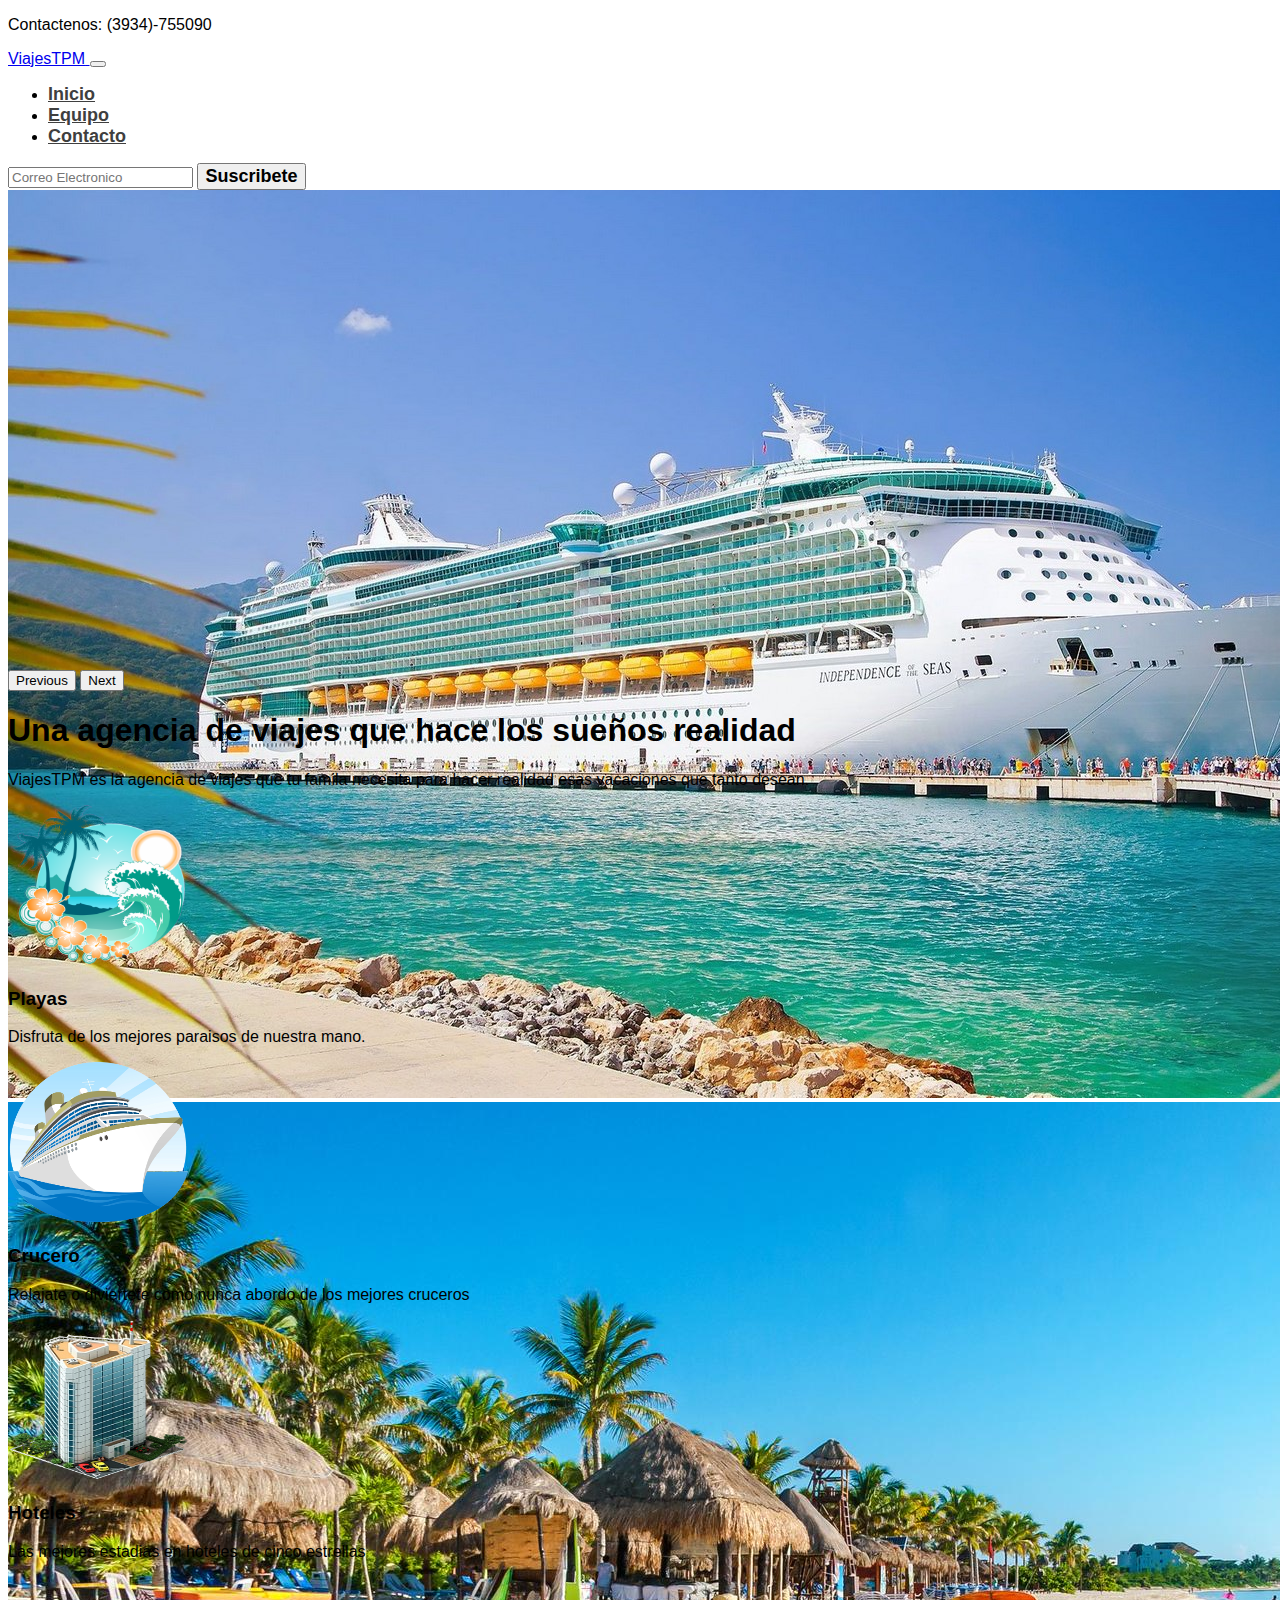
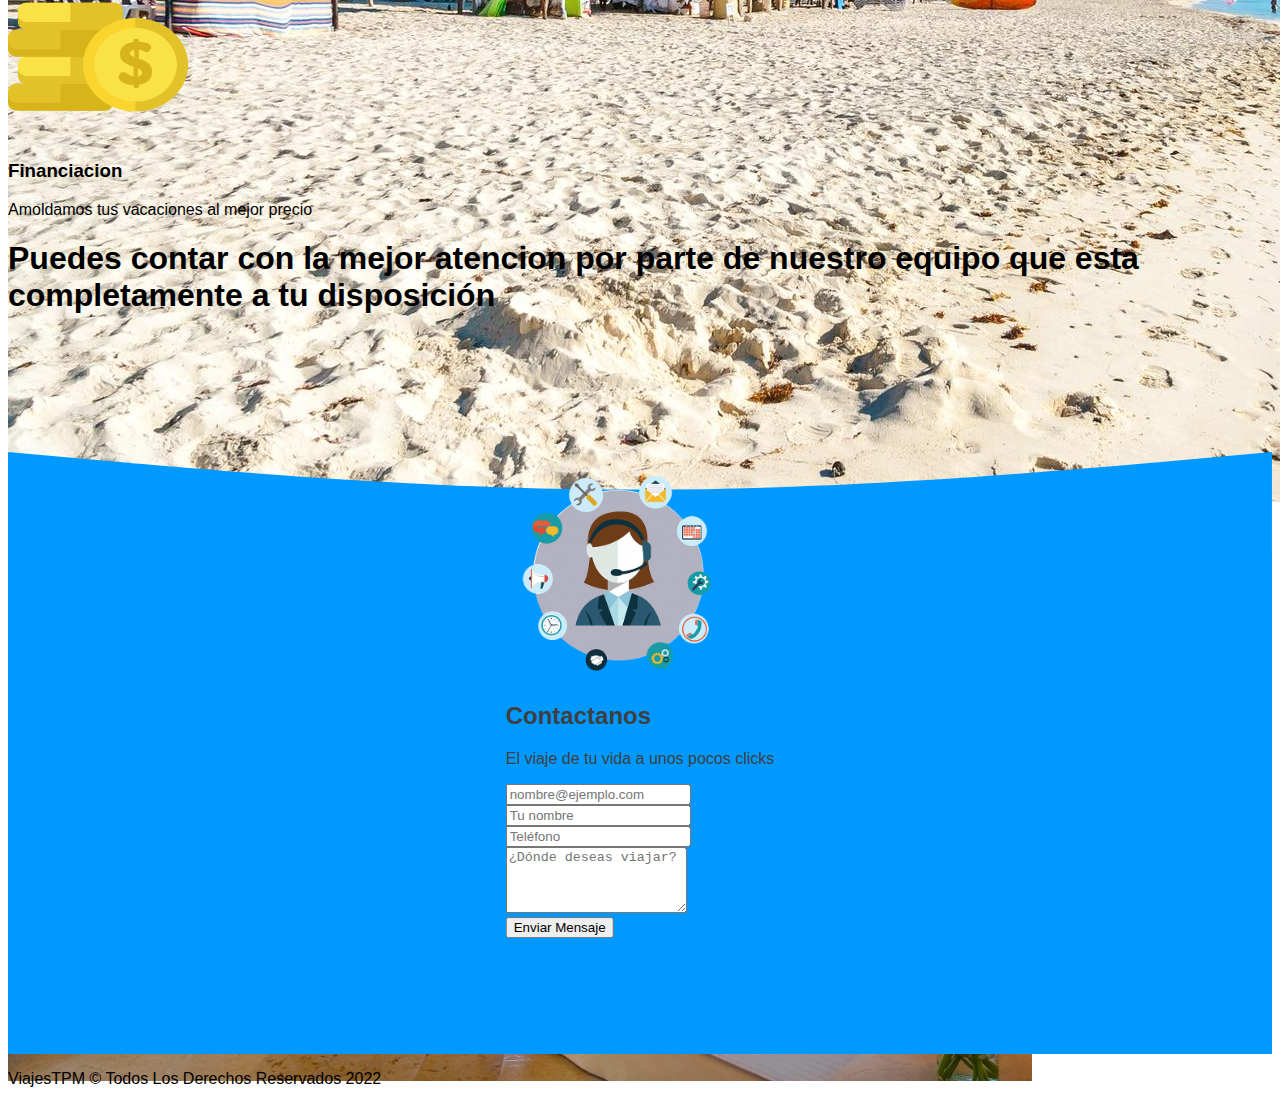
==== index.html @ e2fd044e "Cargando proyecto" ====
<!DOCTYPE html>
<html lang="en">
  <head>
    <!-- Required meta tags -->
    <meta charset="utf-8" />
    <meta name="viewport" content="width=device-width, initial-scale=1" />

    <!-- Bootstrap CSS -->
    <link
      href="https://cdn.jsdelivr.net/npm/bootstrap@5.1.3/dist/css/bootstrap.min.css"
      rel="stylesheet"
      integrity="sha384-1BmE4kWBq78iYhFldvKuhfTAU6auU8tT94WrHftjDbrCEXSU1oBoqyl2QvZ6jIW3"
      crossorigin="anonymous"
    />
    <link rel="stylesheet" href="/CSS/main.css" />

    <title>ViajesTPM</title>
  </head>
  <body class="modal-open">
    <!-- ================================================== -->
    <!-- ENCABEZADO -->
    <!-- ================================================== -->

    <header class="container-fluid bg-primary d-flex justify-content-center">
      <p class="text-light mb-0 p-2 fs-6">Contactenos: (3934)-755090</p>
    </header>

    <nav class="navbar navbar-expand-lg navbar-light bg-light p-3" id="menu">
      <div class="container-fluid">
        <a class="navbar-brand" href="#">
          <span class="text-primary fs-5 fw-bold">ViajesTPM</span>
        </a>
        <button
          class="navbar-toggler"
          type="button"
          data-bs-toggle="collapse"
          data-bs-target="#navbarSupportedContent"
          aria-controls="navbarSupportedContent"
          aria-expanded="false"
          aria-label="Toggle navigation"
        >
          <span class="navbar-toggler-icon"></span>
        </button>
        <div class="collapse navbar-collapse" id="navbarSupportedContent">
          <ul class="navbar-nav me-auto mb-2 mb-lg-0">
            <li class="nav-item">
              <a class="nav-link active" aria-current="page" href="index.html"
                >Inicio</a
              >
            </li>

            <li class="nav-item">
              <a class="nav-link" href="#">Equipo</a>
            </li>

            <li class="nav-item">
              <a class="nav-link" href="#">Contacto</a>
            </li>
          </ul>
          <form class="d-flex">
            <input
              class="form-control me-2"
              type="email"
              placeholder="Correo Electronico"
              aria-label="email"
            />
            <button
              class="btn btn-primary btn-primary-outline-success"
              type="button"
            >
              Suscribete
            </button>
          </form>
        </div>
      </div>
    </nav>

    <!-- ================================================== -->
    <!-- SLIDER DE IMAGENES -->
    <!-- ================================================== -->
    <div class="contenedor-slider">

    
    <div id="carousel" class="carousel slide " data-bs-ride="carousel">
      <div class="carousel-inner">
        <div class="carousel-item active" data-bs-interval="3000">
          <img src="./img/sliderV4.jpg" class="d-block w-100" alt="">
        </div>
        

        <div class="carousel-item" data-bs-interval="3000">
          <img src="./img/sliderV2.jpg" class="d-block w-100" alt="...">
        </div>


        <div class="carousel-item" data-bs-interval="3000">
          <img src="./img/sliderV3.jpg" class="d-block w-100" alt="...">
        </div>


      </div>
      <button class="carousel-control-prev" type="button" data-bs-target="#carousel"  data-bs-slide="prev">
        <span class="carousel-control-prev-icon" aria-hidden="true"></span>
        <span class="visually-hidden">Previous</span>
      </button>
      <button class="carousel-control-next" type="button" data-bs-target="#carousel"  data-bs-slide="next">
        <span class="carousel-control-next-icon" aria-hidden="true"></span>
        <span class="visually-hidden">Next</span>
      </button>
   </div> 
  </div>
    <!-- ================================================== -->
    <!-- INTRO -->
    <!-- ================================================== -->

    <section
      class="d-flex flex-column justify-content-center align-items-center pt-5 text-center w-50 m-auto"
      id="intro"
    >
      <h1 class="p-3 fs-2 border-top border-3">
        Una<span class="text-primary"> agencia de viajes </span>que hace los
        sueños realidad
      </h1>
      <p class="p-3 fs-4">
        <span class="text-primary">ViajesTPM</span> es la agencia de viajes que
        tu famila necesita para hacer realidad esas vacaciones que tanto
        desean.
      </p>
    </section>

    <!-- ================================================== -->
    <!-- SERVICIOS -->
    <!-- ================================================== -->
    <section class="container-fluid">
        <div class="row w-75 mx-auto my-5 servicio-fila">
            <div class="col-lg-6 col-md-12 col-sm-12 d-flex justify-content-center my-4">
                <img src="/img/servicio-1.png" alt="playas" width="180" height=160>      
                <div>
                    <h3 class="fs-5 mt-4 px-4 pb-1">Playas</h3>
                    <p class="px-4">Disfruta de los mejores paraisos de nuestra mano.</p>
                </div>
            </div>

            <div class="col-lg-6 col-md-12 col-sm-12 d-flex justify-content-center my-4">
                <img src="/img/servicio-2.png" alt="playas" width="180" height="160">
                <div>
                    <h3 class="fs-5 mt-4 px-4 pb-1">Crucero</h3>
                    <p class="px-4">Relajate o diviertete como nunca abordo de los mejores cruceros</p>
                </div>
            </div>

            <div class="col-lg-6 col-md-12 col-sm-12 d-flex justify-content-center my-4">
                <img src="/img/servicio-3.png" alt="playas" width="180" height="160">
                <div>
                    <h3 class="fs-5 mt-4 px-4 pb-1">Hoteles</h3>
                    <p class="px-4">Las mejores estadias en hoteles de cinco estrellas</p>
                </div>
            </div>

            <div class="col-lg-6 col-md-12 col-sm-12 d-flex justify-content-center my-4">
                <img src="/img/servicio-4.png" alt="playas" width="180" height="160">
                <div>
                    <h3 class="fs-5 mt-4 px-4 pb-1">Financiacion</h3>
                    <p class="px-4">Amoldamos tus vacaciones al mejor precio</p>
                </div>
            </div>
        </div>
    </section>

    <!-- ================================================== -->
    <!-- NOSOTROS -->
    <!-- ================================================== -->

    <section>
      <div class="w-50 m-auto text-center">
        <h1 class="p-3 fs-2 border-top border-3">
          Puedes contar con la mejor atencion por parte de nuestro equipo que esta completamente a tu disposición
        </h1>
      </div>
    </section>

    <!-- ================================================== -->
    <!-- CONTACTO-->
    <!-- ================================================== -->

    <section id="seccion-contacto" class="border-bottom border-secondary border-2 ">
      <div id="bg-contacto">
        <svg xmlns="http://www.w3.org/2000/svg" viewBox="0 0 1440 320"><path fill="#0099ff" fill-opacity="1" d="M0,32L120,42.7C240,53,480,75,720,74.7C960,75,1200,53,1320,42.7L1440,32L1440,320L1320,320C1200,320,960,320,720,320C480,320,240,320,120,320L0,320Z"></path></svg>
      </div>

      <!-- ================================================== -->
      <!-- FORMULARIO-->
      <!-- ================================================== -->

      <div class="container border-primary " style="max-width: 500px" id="contenedor-formulario">
        <div class="text-center mb-4" id="titulo-formulario">
          <div><img src="./img/support.png" alt="" class="img-fluid  logosupport"></div>
          <h2>Contactanos</h2>
          <p class="fs-5">El viaje de tu vida a unos pocos clicks</p>
        </div>
  
        <form   method="POST" data-netlify="true" action="#">     
              <div class= "mb-3">           
                <input type="email" class="form-control" id="email" name="email" placeholder="nombre@ejemplo.com">
              </div>
   
            
              <div class="mb-3">            
                <input type="input" class="form-control" id="name" name="name" placeholder="Tu nombre">
              </div>
        
  
              <div class="mb-3">
                <input type="tel" class="form-control" name="phone" id="phone" placeholder="Teléfono">
              </div>
  
            <div class="mb-3">       
              <textarea class="form-control" name="message" id="message" rows="4" placeholder="¿Dónde deseas viajar?"></textarea>
            </div>
  
            <div class="mb-3">
              <button type="submit" class=" btn btn-primary w-100 fs-5">Enviar Mensaje</button>
            </div>
        </form>
      </div>
    </section>

    <!-- ================================================== -->
    <!-- PIE DE PAGINA-->
    <!-- ================================================== -->
    <footer class="w-100  d-flex  align-items-center justify-content-center flex-wrap">
      <p class="fs-5 px-3  pt-3">ViajesTPM &copy; Todos Los Derechos Reservados 2022</p>
      <div id="iconos" >
          <a href="#"><i class="bi bi-facebook"></i></a>
          <a href="#"><i class="bi bi-twitter"></i></a>
          <a href="#"><i class="bi bi-instagram"></i></a>  
      </div>
    </footer>

    <!-- Option 1: Bootstrap Bundle with Popper -->
    <script
      src="https://cdn.jsdelivr.net/npm/bootstrap@5.1.3/dist/js/bootstrap.bundle.min.js"
      integrity="sha384-ka7Sk0Gln4gmtz2MlQnikT1wXgYsOg+OMhuP+IlRH9sENBO0LRn5q+8nbTov4+1p"
      crossorigin="anonymous"
    ></script>
  </body>
</html>
---- CSS/main.css ----
/* GLOBALES */
body{
    font-family: 'Montserrat', sans-serif;
    overflow-x: hidden;
}

/* MENU */

#menu li > a{
    font-size: 18px;
    font-weight: bold;
    color: #3f3f3f;
}

#menu form > button{
    font-size: 18px;
    font-weight: bold;
}

/* SLIDER DE IMAGENES */

.carousel-inner{
    max-height: 30rem !important;

}
.conteneder-slider{
    width: 5rem;
    height: 5rem;
}

/* fondo contacto */
#bg-contacto{
    position: relative;
    top: -130px;
}

#seccion-contacto{
    background-color: #0099ff;
    min-height: 500px;
    position: relative;
    margin-top: 15rem
}

/* formulario */
.logosupport{
    max-height: 13rem;
}
#contenedor-formulario{
    position: absolute;
    top: 30%;
    left: 50%;
    transform: translate(-50%, -50%);

}

#titulo-formulario{
    color: #3f3f3f;
}

/* Media queries pantala sm */

@media (max-width:768px){
    .servicio-fila{
        width: 100% !important;
        text-align: center;
    }

    #bg-contacto{
        top: -107px;
    }
}
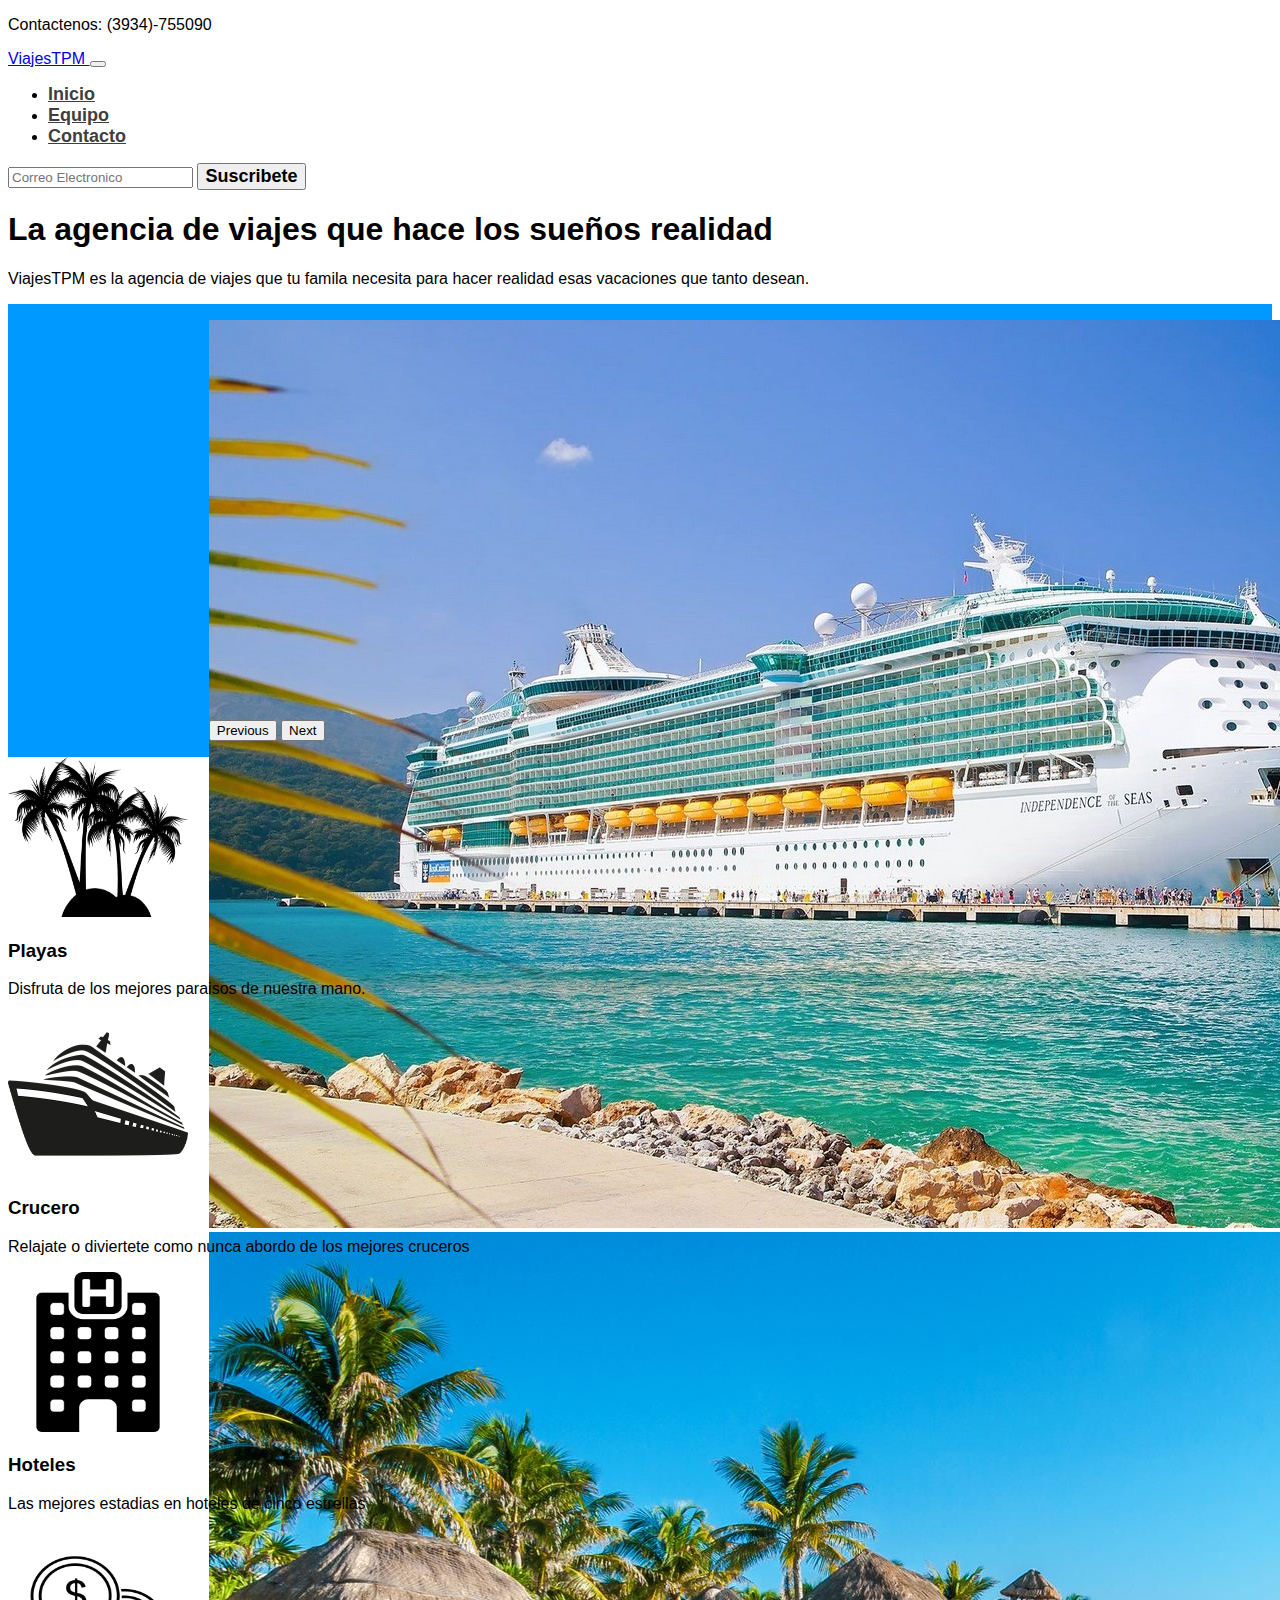
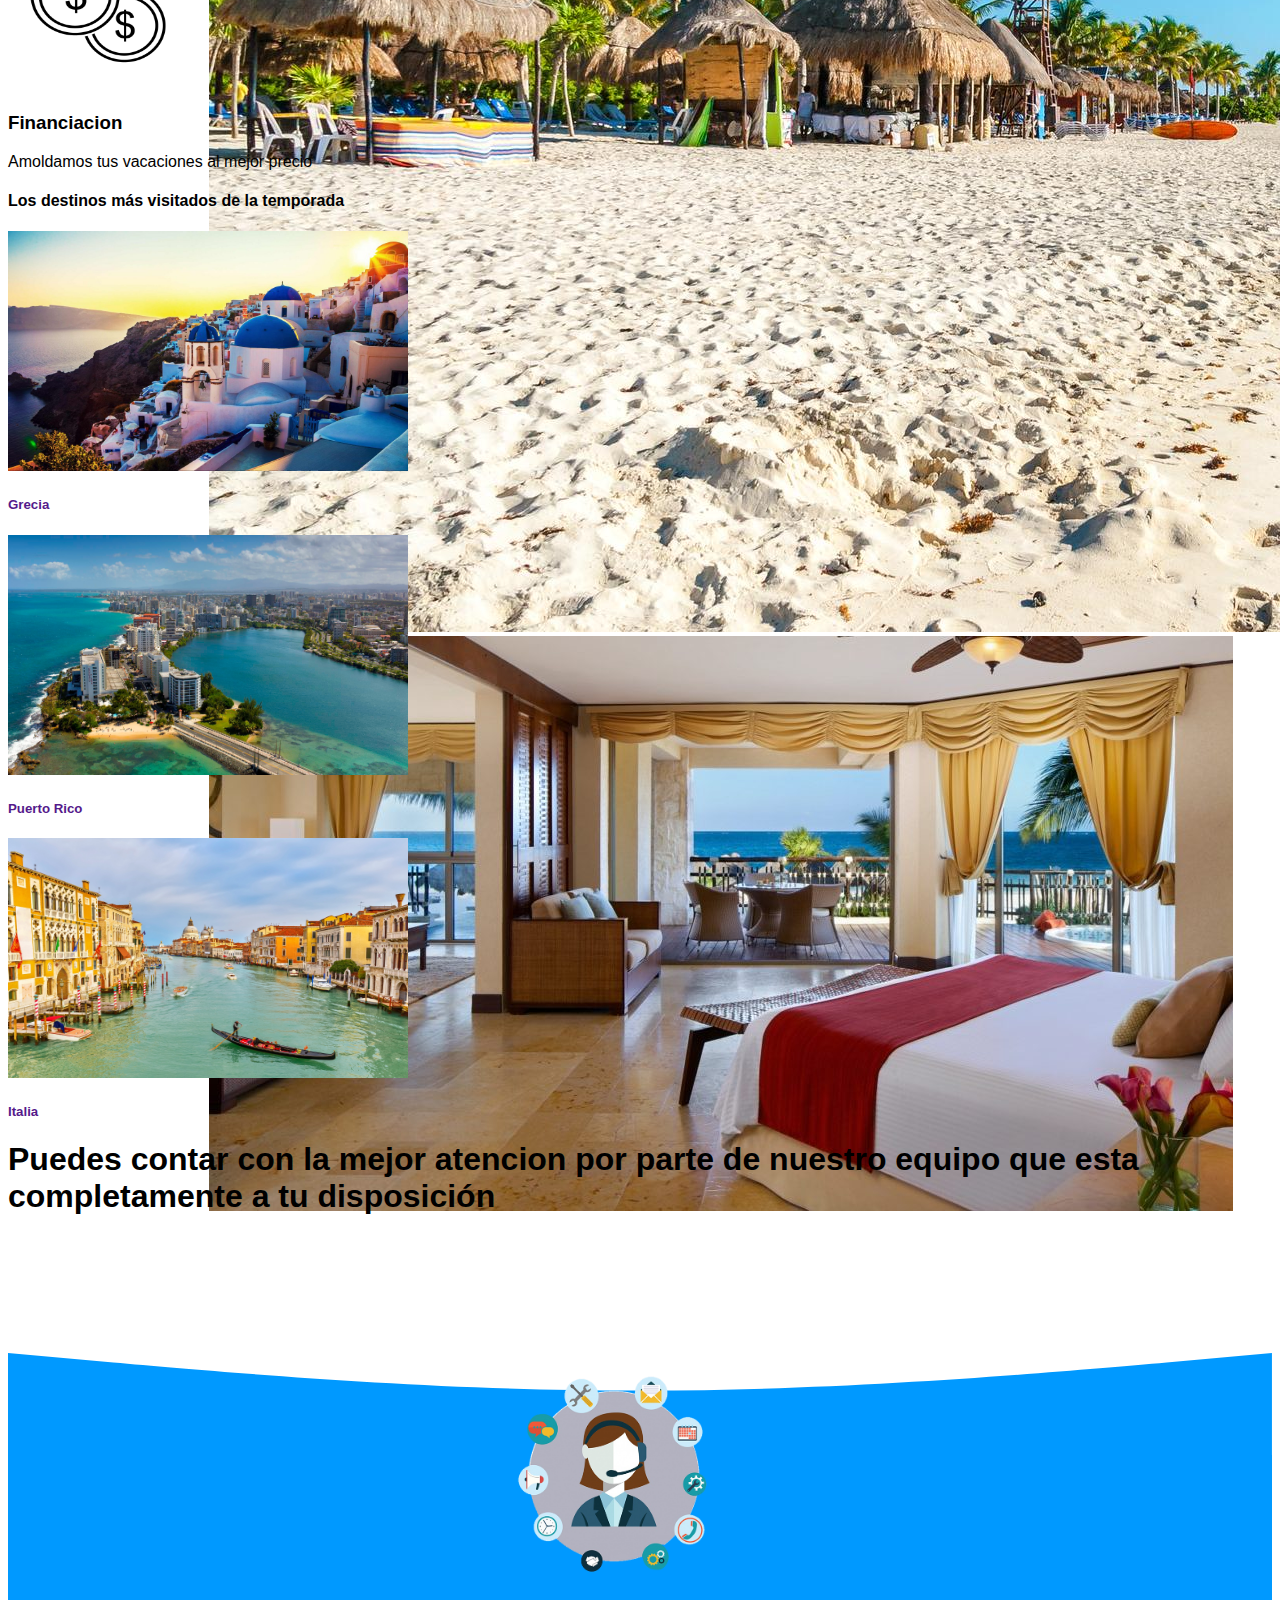
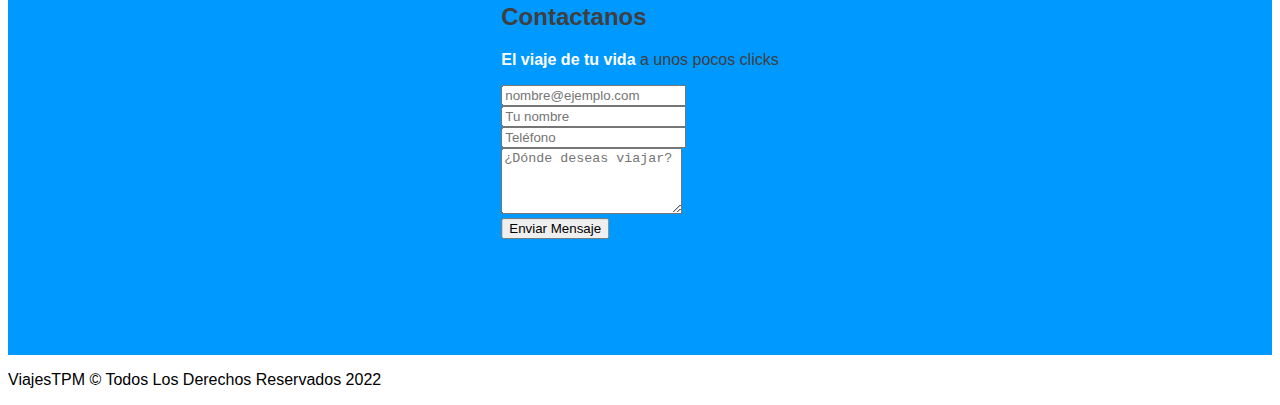
==== commit a3429002: "Implementación de leyes de Gestalt" ====
--- a/index.html
+++ b/index.html
@@ -12,7 +12,7 @@
       integrity="sha384-1BmE4kWBq78iYhFldvKuhfTAU6auU8tT94WrHftjDbrCEXSU1oBoqyl2QvZ6jIW3"
       crossorigin="anonymous"
     />
-    <link rel="stylesheet" href="/CSS/main.css" />
+    <link rel="stylesheet" href="CSS/style.css">
 
     <title>ViajesTPM</title>
   </head>
@@ -75,40 +75,7 @@
       </div>
     </nav>
 
-    <!-- ================================================== -->
-    <!-- SLIDER DE IMAGENES -->
-    <!-- ================================================== -->
-    <div class="contenedor-slider">
-
     
-    <div id="carousel" class="carousel slide " data-bs-ride="carousel">
-      <div class="carousel-inner">
-        <div class="carousel-item active" data-bs-interval="3000">
-          <img src="./img/sliderV4.jpg" class="d-block w-100" alt="">
-        </div>
-        
-
-        <div class="carousel-item" data-bs-interval="3000">
-          <img src="./img/sliderV2.jpg" class="d-block w-100" alt="...">
-        </div>
-
-
-        <div class="carousel-item" data-bs-interval="3000">
-          <img src="./img/sliderV3.jpg" class="d-block w-100" alt="...">
-        </div>
-
-
-      </div>
-      <button class="carousel-control-prev" type="button" data-bs-target="#carousel"  data-bs-slide="prev">
-        <span class="carousel-control-prev-icon" aria-hidden="true"></span>
-        <span class="visually-hidden">Previous</span>
-      </button>
-      <button class="carousel-control-next" type="button" data-bs-target="#carousel"  data-bs-slide="next">
-        <span class="carousel-control-next-icon" aria-hidden="true"></span>
-        <span class="visually-hidden">Next</span>
-      </button>
-   </div> 
-  </div>
     <!-- ================================================== -->
     <!-- INTRO -->
     <!-- ================================================== -->
@@ -118,7 +85,7 @@
       id="intro"
     >
       <h1 class="p-3 fs-2 border-top border-3">
-        Una<span class="text-primary"> agencia de viajes </span>que hace los
+        La<span class="text-primary"> agencia de viajes </span>que hace los
         sueños realidad
       </h1>
       <p class="p-3 fs-4">
@@ -129,42 +96,107 @@
     </section>
 
     <!-- ================================================== -->
-    <!-- SERVICIOS -->
+    <!-- SLIDER DE IMAGENES -->
+    <!-- ================================================== -->
+    <section id="slider">
+      <div class="contenedor-slider"> 
+      
+        <div id="carousel" class="carousel slide " data-bs-ride="carousel">
+          <div class="carousel-inner">
+            <div class="carousel-item active" data-bs-interval="3000">
+              <img src="./img/sliderV4.jpg" class="d-block w-100" alt="">
+            </div>
+            
+
+            <div class="carousel-item" data-bs-interval="3000">
+              <img src="./img/sliderV2.jpg" class="d-block w-100" alt="...">
+            </div>
+
+
+            <div class="carousel-item" data-bs-interval="3000">
+              <img src="./img/sliderV3.jpg" class="d-block w-100" alt="...">
+            </div>
+          </div>
+          <button class="carousel-control-prev" type="button" data-bs-target="#carousel"  data-bs-slide="prev">
+            <span class="carousel-control-prev-icon" aria-hidden="true"></span>
+            <span class="visually-hidden">Previous</span>
+          </button>
+          <button class="carousel-control-next" type="button" data-bs-target="#carousel"  data-bs-slide="next">
+            <span class="carousel-control-next-icon" aria-hidden="true"></span>
+            <span class="visually-hidden">Next</span>
+          </button>
+        </div> 
+      </div>
+    </section>
+
+    <!-- ================================================== -->
+    <!-- SERVICIOS figura fondo semejanza--> 
     <!-- ================================================== -->
     <section class="container-fluid">
-        <div class="row w-75 mx-auto my-5 servicio-fila">
-            <div class="col-lg-6 col-md-12 col-sm-12 d-flex justify-content-center my-4">
-                <img src="/img/servicio-1.png" alt="playas" width="180" height=160>      
-                <div>
-                    <h3 class="fs-5 mt-4 px-4 pb-1">Playas</h3>
-                    <p class="px-4">Disfruta de los mejores paraisos de nuestra mano.</p>
-                </div>
-            </div>
-
-            <div class="col-lg-6 col-md-12 col-sm-12 d-flex justify-content-center my-4">
-                <img src="/img/servicio-2.png" alt="playas" width="180" height="160">
-                <div>
-                    <h3 class="fs-5 mt-4 px-4 pb-1">Crucero</h3>
-                    <p class="px-4">Relajate o diviertete como nunca abordo de los mejores cruceros</p>
-                </div>
-            </div>
-
-            <div class="col-lg-6 col-md-12 col-sm-12 d-flex justify-content-center my-4">
-                <img src="/img/servicio-3.png" alt="playas" width="180" height="160">
-                <div>
-                    <h3 class="fs-5 mt-4 px-4 pb-1">Hoteles</h3>
-                    <p class="px-4">Las mejores estadias en hoteles de cinco estrellas</p>
-                </div>
-            </div>
-
-            <div class="col-lg-6 col-md-12 col-sm-12 d-flex justify-content-center my-4">
-                <img src="/img/servicio-4.png" alt="playas" width="180" height="160">
-                <div>
-                    <h3 class="fs-5 mt-4 px-4 pb-1">Financiacion</h3>
-                    <p class="px-4">Amoldamos tus vacaciones al mejor precio</p>
-                </div>
-            </div>
-        </div>
+      
+      <div class="row w-75 mx-auto my-5 servicio-fila">
+        <div class="col-lg-6 col-md-12 col-sm-12 d-flex justify-content-center my-4">
+          <img src="/img/playa.png" alt="playas" width="180" height=160>      
+          <div>
+            <h3 class="fs-5 mt-4 px-4 pb-1">Playas</h3>
+            <p class="px-4">Disfruta de los mejores paraisos de nuestra mano.</p>
+          </div>
+        </div>
+
+        <div class="col-lg-6 col-md-12 col-sm-12 d-flex justify-content-center my-4">
+          <img src="/img/crucero.png" alt="Crucero" width="180" height="160">
+          <div>
+            <h3 class="fs-5 mt-4 px-4 pb-1">Crucero</h3>
+            <p class="px-4">Relajate o diviertete como nunca abordo de los mejores cruceros</p>
+          </div>
+        </div>
+
+        <div class="col-lg-6 col-md-12 col-sm-12 d-flex justify-content-center my-4">
+            <img src="/img/hotel.png" alt="hotel" width="180" height="160">
+            <div>
+                <h3 class="fs-5 mt-4 px-4 pb-1">Hoteles</h3>
+                <p class="px-4">Las mejores estadias en hoteles de cinco estrellas</p>
+            </div>
+        </div>
+
+          <div class="col-lg-6 col-md-12 col-sm-12 d-flex justify-content-center my-4">
+            <img src="/img/moneda.png" alt="moneda" width="180" height="160">
+            <div>
+              <h3 class="fs-5 mt-4 px-4 pb-1">Financiacion</h3>
+              <p class="px-4">Amoldamos tus vacaciones al mejor precio</p>
+            </div>
+          </div>
+        </div>
+      </div>
+    </section>
+    <!-- ================================================== -->
+    <!-- Mas visitados -->
+    <!-- ================================================== -->
+
+    <section class="container-fluid" >
+      <div class="w-50 m-auto text-center">
+        <h4 class="p-3 fs-2 border-top border-3" >Los destinos más visitados de la temporada</h4>
+      </div>
+      <div class=" mb-5 text-center d-flex justify-content-around">
+        <div class="imgMasVisitados">
+          <a href="">
+            <img src="/img/grecia.jpg" class="" alt="Grecia">
+            <h5>Grecia</h5>
+          </a>
+        </div>
+        <div class="imgMasVisitados">
+          <a href="">
+            <img src="/img/puertoRico.jpg" class="" alt="Puerto Rico">
+            <h5>Puerto Rico</h5>
+          </a>
+        </div>
+        <div class="imgMasVisitados">
+          <a href="">
+            <img src="/img/italia.webp" class="" alt="Italia">
+            <h5>Italia</h5>
+          </a>
+        </div>
+      </div>
     </section>
 
     <!-- ================================================== -->
@@ -196,7 +228,7 @@
         <div class="text-center mb-4" id="titulo-formulario">
           <div><img src="./img/support.png" alt="" class="img-fluid  logosupport"></div>
           <h2>Contactanos</h2>
-          <p class="fs-5">El viaje de tu vida a unos pocos clicks</p>
+          <p class="fs-5"> <strong>El viaje de tu vida</strong>  a unos pocos clicks</p>
         </div>
   
         <form   method="POST" data-netlify="true" action="#">     
--- a/CSS/style.css
+++ b/CSS/style.css
@@ -0,0 +1,90 @@
+/* GLOBALES */
+body{
+    font-family: 'Montserrat', sans-serif;
+    overflow-x: hidden;
+}
+
+/* MENU */
+
+
+#menu li > a{
+    font-size: 18px;
+    font-weight: bold;
+    color: #3f3f3f;
+}
+
+#menu form > button{
+    font-size: 18px;
+    font-weight: bold;
+}
+
+/* SLIDER DE IMAGENES */
+.contenedor-slider{
+    width: 70%;
+    height: auto;
+    margin: auto;
+}
+.carousel-inner{
+    height: 25rem;
+
+}
+#slider{
+    background-color: #0099ff;
+    padding: 1rem;
+}
+
+/* Mas Visitados */
+
+.imgMasVisitados img{
+    width: 25rem;
+    height: 15rem;
+}
+.imgMasVisitados a{
+    text-decoration: none;
+}
+
+
+/* fondo contacto */
+#bg-contacto{
+    position: relative;
+    top: -130px;
+}
+
+#seccion-contacto{
+    background-color: #0099ff;
+    min-height: 500px;
+    position: relative;
+    margin-top: 15rem
+}
+
+/* formulario */
+strong{
+    color: white;
+}
+.logosupport{
+    max-height: 13rem;
+}
+#contenedor-formulario{
+    position: absolute;
+    top: 30%;
+    left: 50%;
+    transform: translate(-50%, -50%);
+
+}
+
+#titulo-formulario{
+    color: #3f3f3f;
+}
+
+/* Media queries pantala sm */
+
+@media (max-width:768px){
+    .servicio-fila{
+        width: 100% !important;
+        text-align: center;
+    }
+
+    #bg-contacto{
+        top: -107px;
+    }
+}
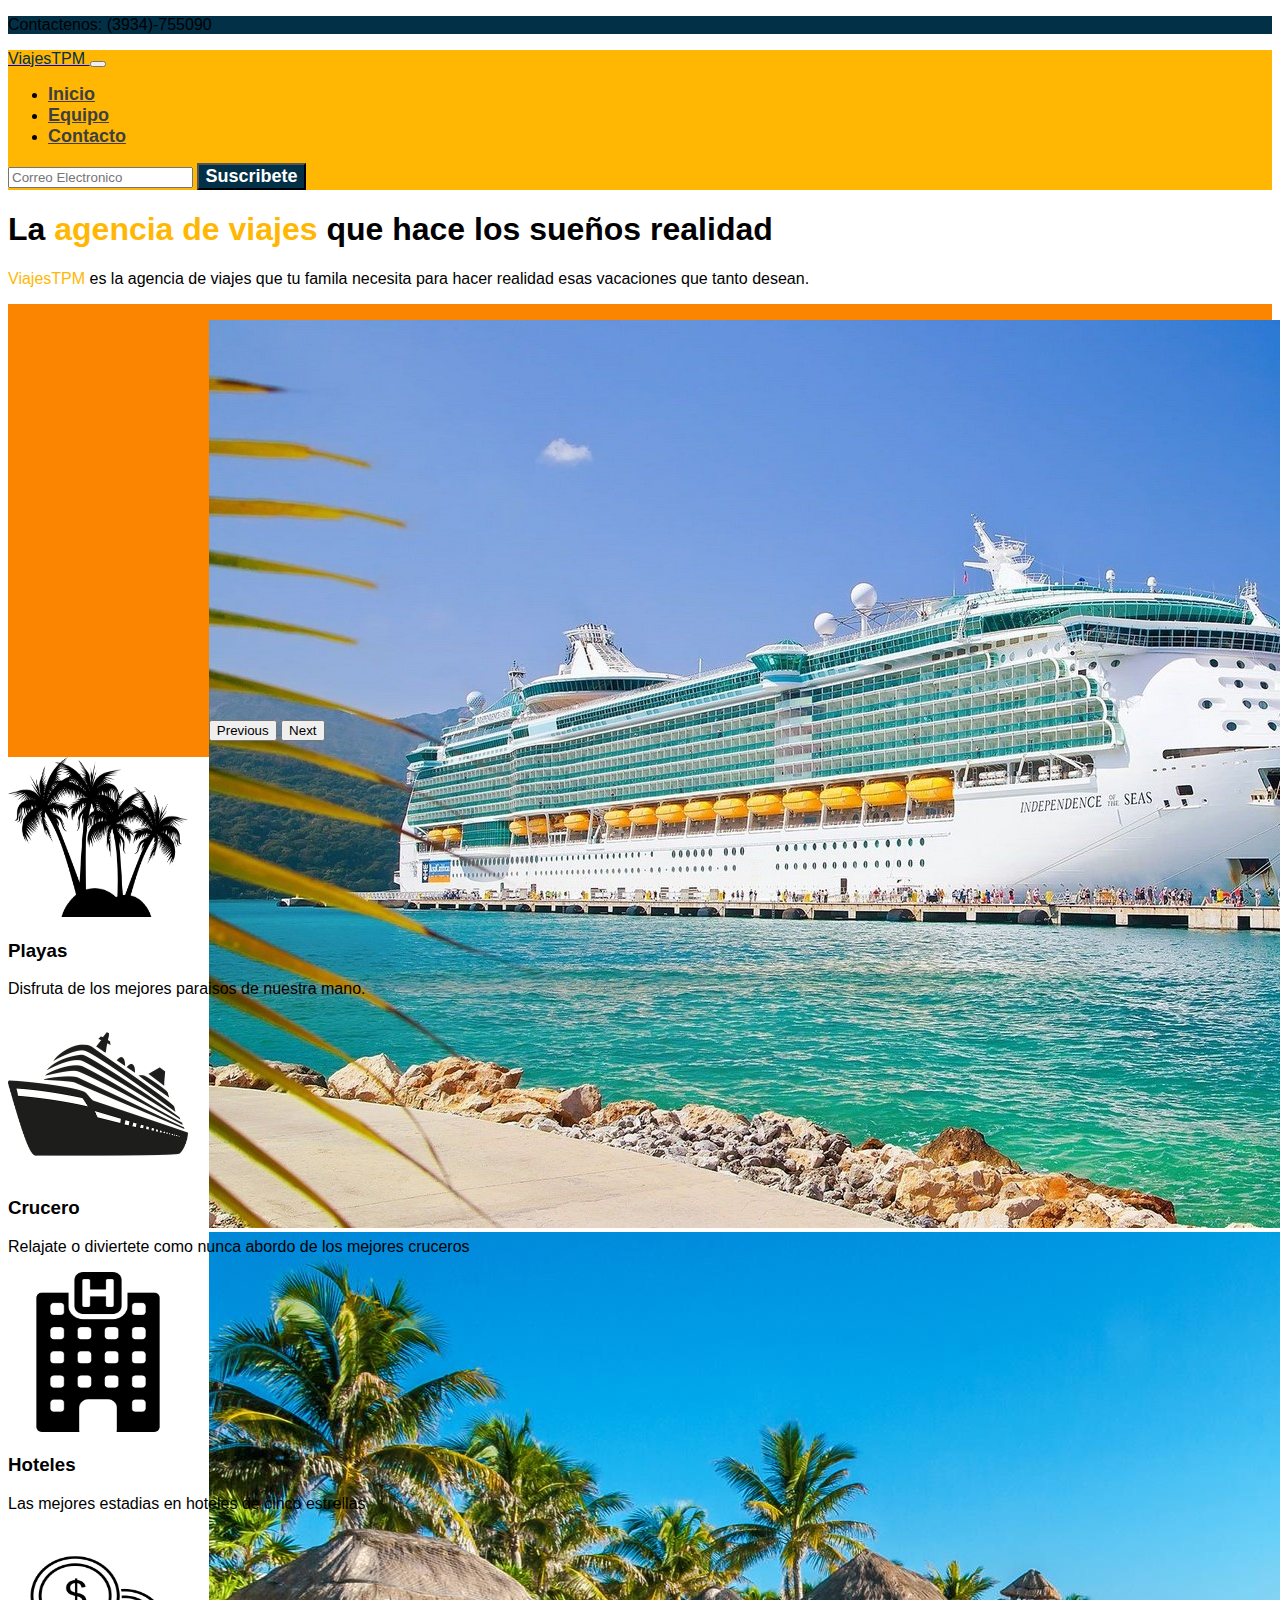
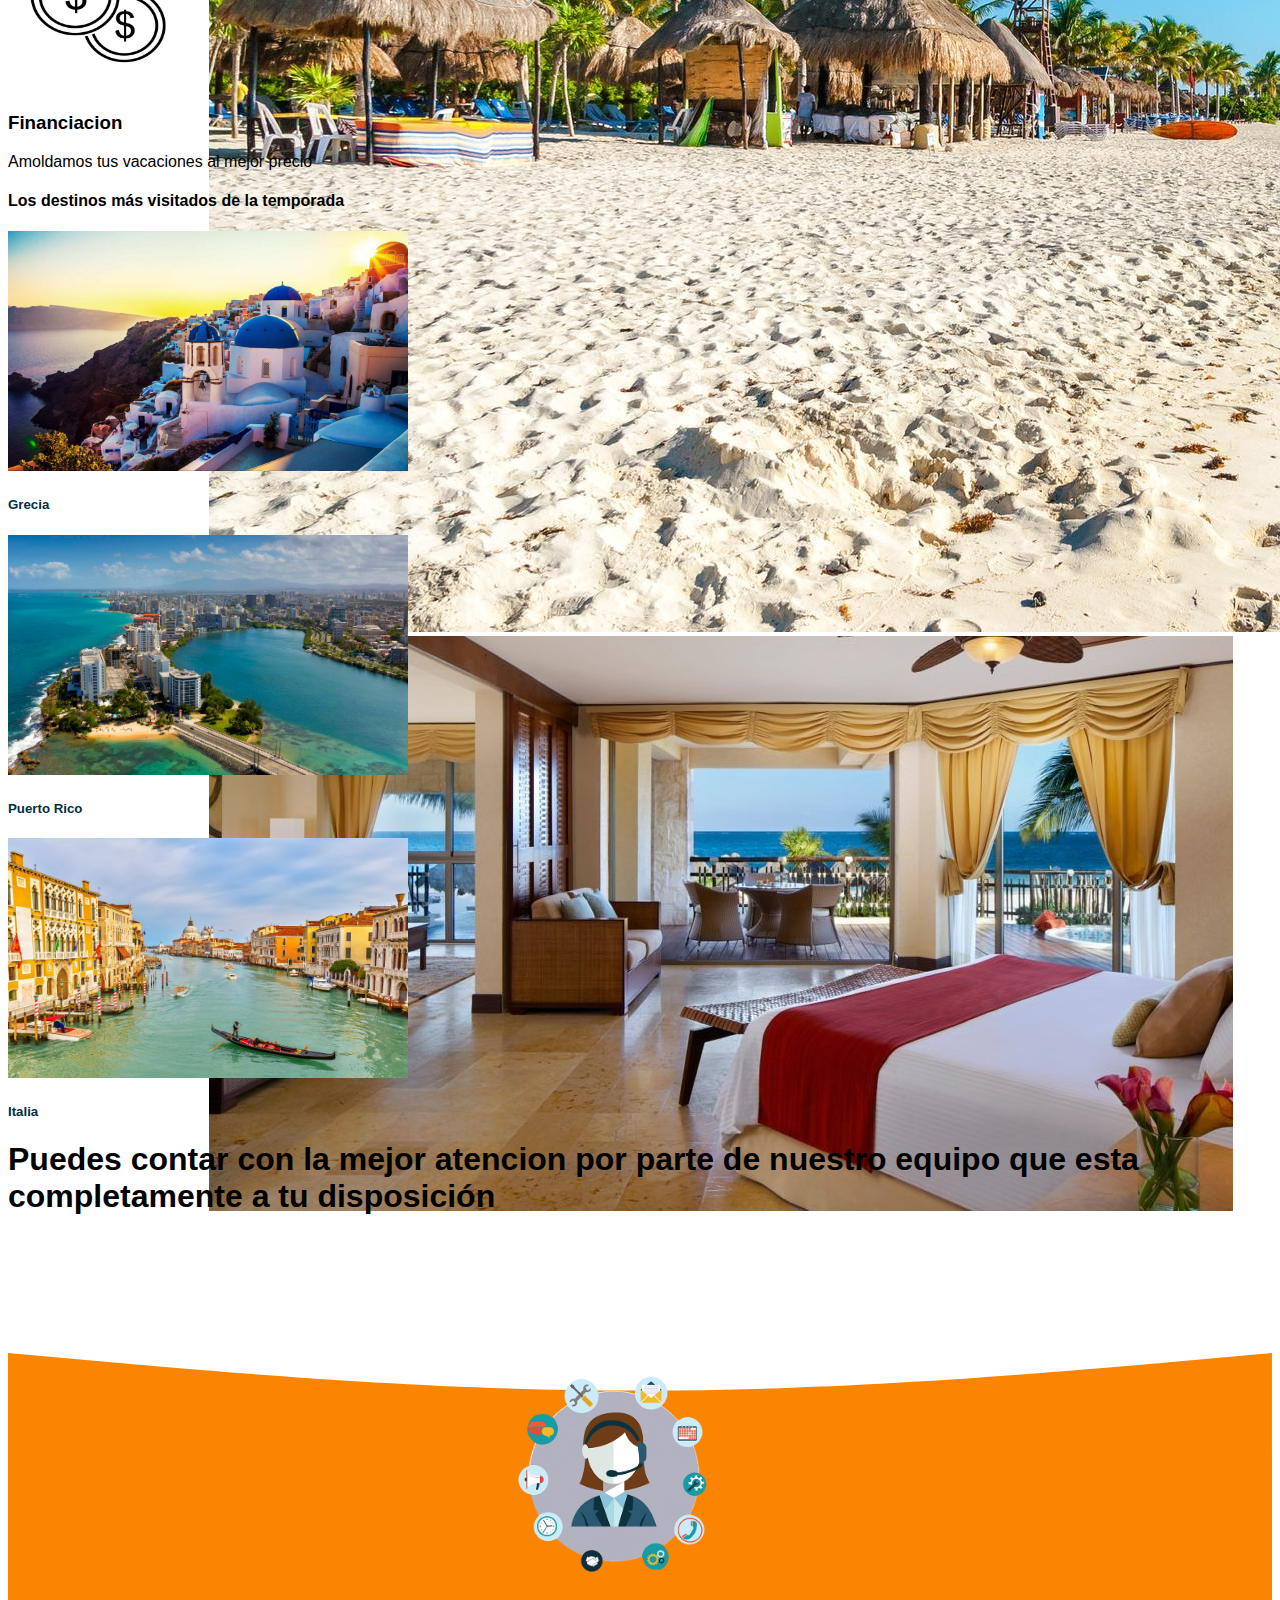
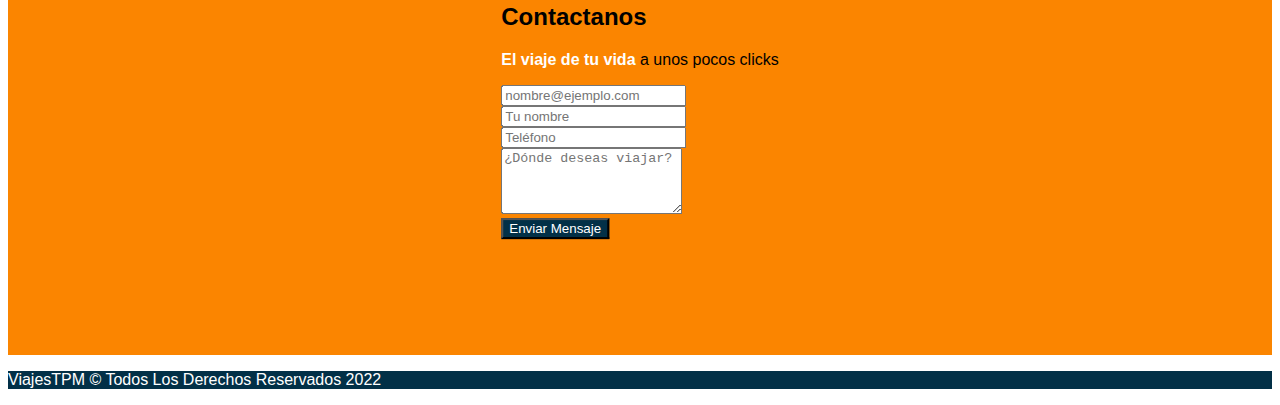
==== commit 59d88417: "Cambio de colores" ====
--- a/index.html
+++ b/index.html
@@ -21,14 +21,14 @@
     <!-- ENCABEZADO -->
     <!-- ================================================== -->
 
-    <header class="container-fluid bg-primary d-flex justify-content-center">
+    <header class="container-fluid azul d-flex justify-content-center">
       <p class="text-light mb-0 p-2 fs-6">Contactenos: (3934)-755090</p>
     </header>
 
-    <nav class="navbar navbar-expand-lg navbar-light bg-light p-3" id="menu">
+    <nav class="navbar navbar-expand-lg navbar-light amarillo p-3" id="menu">
       <div class="container-fluid">
         <a class="navbar-brand" href="#">
-          <span class="text-primary fs-5 fw-bold">ViajesTPM</span>
+          <span class="text-azul fs-5 fw-bold">ViajesTPM</span>
         </a>
         <button
           class="navbar-toggler"
@@ -65,7 +65,7 @@
               aria-label="email"
             />
             <button
-              class="btn btn-primary btn-primary-outline-success"
+              class="btn btn-azul btn-primary-outline-success"
               type="button"
             >
               Suscribete
@@ -85,11 +85,11 @@
       id="intro"
     >
       <h1 class="p-3 fs-2 border-top border-3">
-        La<span class="text-primary"> agencia de viajes </span>que hace los
+        La<span class="text-amarillo"> agencia de viajes </span>que hace los
         sueños realidad
       </h1>
       <p class="p-3 fs-4">
-        <span class="text-primary">ViajesTPM</span> es la agencia de viajes que
+        <span class="text-amarillo">ViajesTPM</span> es la agencia de viajes que
         tu famila necesita para hacer realidad esas vacaciones que tanto
         desean.
       </p>
@@ -179,19 +179,19 @@
       </div>
       <div class=" mb-5 text-center d-flex justify-content-around">
         <div class="imgMasVisitados">
-          <a href="">
+          <a class="links" href="">
             <img src="/img/grecia.jpg" class="" alt="Grecia">
             <h5>Grecia</h5>
           </a>
         </div>
         <div class="imgMasVisitados">
-          <a href="">
+          <a class="links" href="">
             <img src="/img/puertoRico.jpg" class="" alt="Puerto Rico">
             <h5>Puerto Rico</h5>
           </a>
         </div>
         <div class="imgMasVisitados">
-          <a href="">
+          <a class="links" href="">
             <img src="/img/italia.webp" class="" alt="Italia">
             <h5>Italia</h5>
           </a>
@@ -217,7 +217,7 @@
 
     <section id="seccion-contacto" class="border-bottom border-secondary border-2 ">
       <div id="bg-contacto">
-        <svg xmlns="http://www.w3.org/2000/svg" viewBox="0 0 1440 320"><path fill="#0099ff" fill-opacity="1" d="M0,32L120,42.7C240,53,480,75,720,74.7C960,75,1200,53,1320,42.7L1440,32L1440,320L1320,320C1200,320,960,320,720,320C480,320,240,320,120,320L0,320Z"></path></svg>
+        <svg xmlns="http://www.w3.org/2000/svg" viewBox="0 0 1440 320"><path fill="#fb8500" fill-opacity="1" d="M0,32L120,42.7C240,53,480,75,720,74.7C960,75,1200,53,1320,42.7L1440,32L1440,320L1320,320C1200,320,960,320,720,320C480,320,240,320,120,320L0,320Z"></path></svg>
       </div>
 
       <!-- ================================================== -->
@@ -251,7 +251,7 @@
             </div>
   
             <div class="mb-3">
-              <button type="submit" class=" btn btn-primary w-100 fs-5">Enviar Mensaje</button>
+              <button type="submit" class=" btn btn-azul w-100 fs-5">Enviar Mensaje</button>
             </div>
         </form>
       </div>
@@ -260,7 +260,7 @@
     <!-- ================================================== -->
     <!-- PIE DE PAGINA-->
     <!-- ================================================== -->
-    <footer class="w-100  d-flex  align-items-center justify-content-center flex-wrap">
+    <footer class="w-100  d-flex  align-items-center justify-content-center flex-wrap azul">
       <p class="fs-5 px-3  pt-3">ViajesTPM &copy; Todos Los Derechos Reservados 2022</p>
       <div id="iconos" >
           <a href="#"><i class="bi bi-facebook"></i></a>
--- a/CSS/style.css
+++ b/CSS/style.css
@@ -2,6 +2,28 @@
 body{
     font-family: 'Montserrat', sans-serif;
     overflow-x: hidden;
+}
+
+/* COLORES */
+.naranja{
+    background-color: #fb8500;
+}
+.text-naranja{
+    color: #fb8500;
+}
+
+.amarillo{
+    background-color: #ffb703;
+}
+.text-amarillo{
+    color: #ffb703;
+}
+
+.azul{
+    background-color: #023047;
+}
+.text-azul{
+    color: #023047;
 }
 
 /* MENU */
@@ -17,6 +39,10 @@
     font-size: 18px;
     font-weight: bold;
 }
+.btn-azul{
+    color: white;
+    background-color: #023047;
+}
 
 /* SLIDER DE IMAGENES */
 .contenedor-slider{
@@ -29,7 +55,7 @@
 
 }
 #slider{
-    background-color: #0099ff;
+    background-color: #fb8500;
     padding: 1rem;
 }
 
@@ -43,6 +69,10 @@
     text-decoration: none;
 }
 
+.links{
+    color:#023047;
+}
+
 
 /* fondo contacto */
 #bg-contacto{
@@ -51,7 +81,7 @@
 }
 
 #seccion-contacto{
-    background-color: #0099ff;
+    background-color: #fb8500;
     min-height: 500px;
     position: relative;
     margin-top: 15rem
@@ -71,9 +101,14 @@
     transform: translate(-50%, -50%);
 
 }
+#titulo-formulario{
+    color: black;
+}
 
-#titulo-formulario{
-    color: #3f3f3f;
+/* FOOTER */
+
+footer p{
+    color: white;
 }
 
 /* Media queries pantala sm */
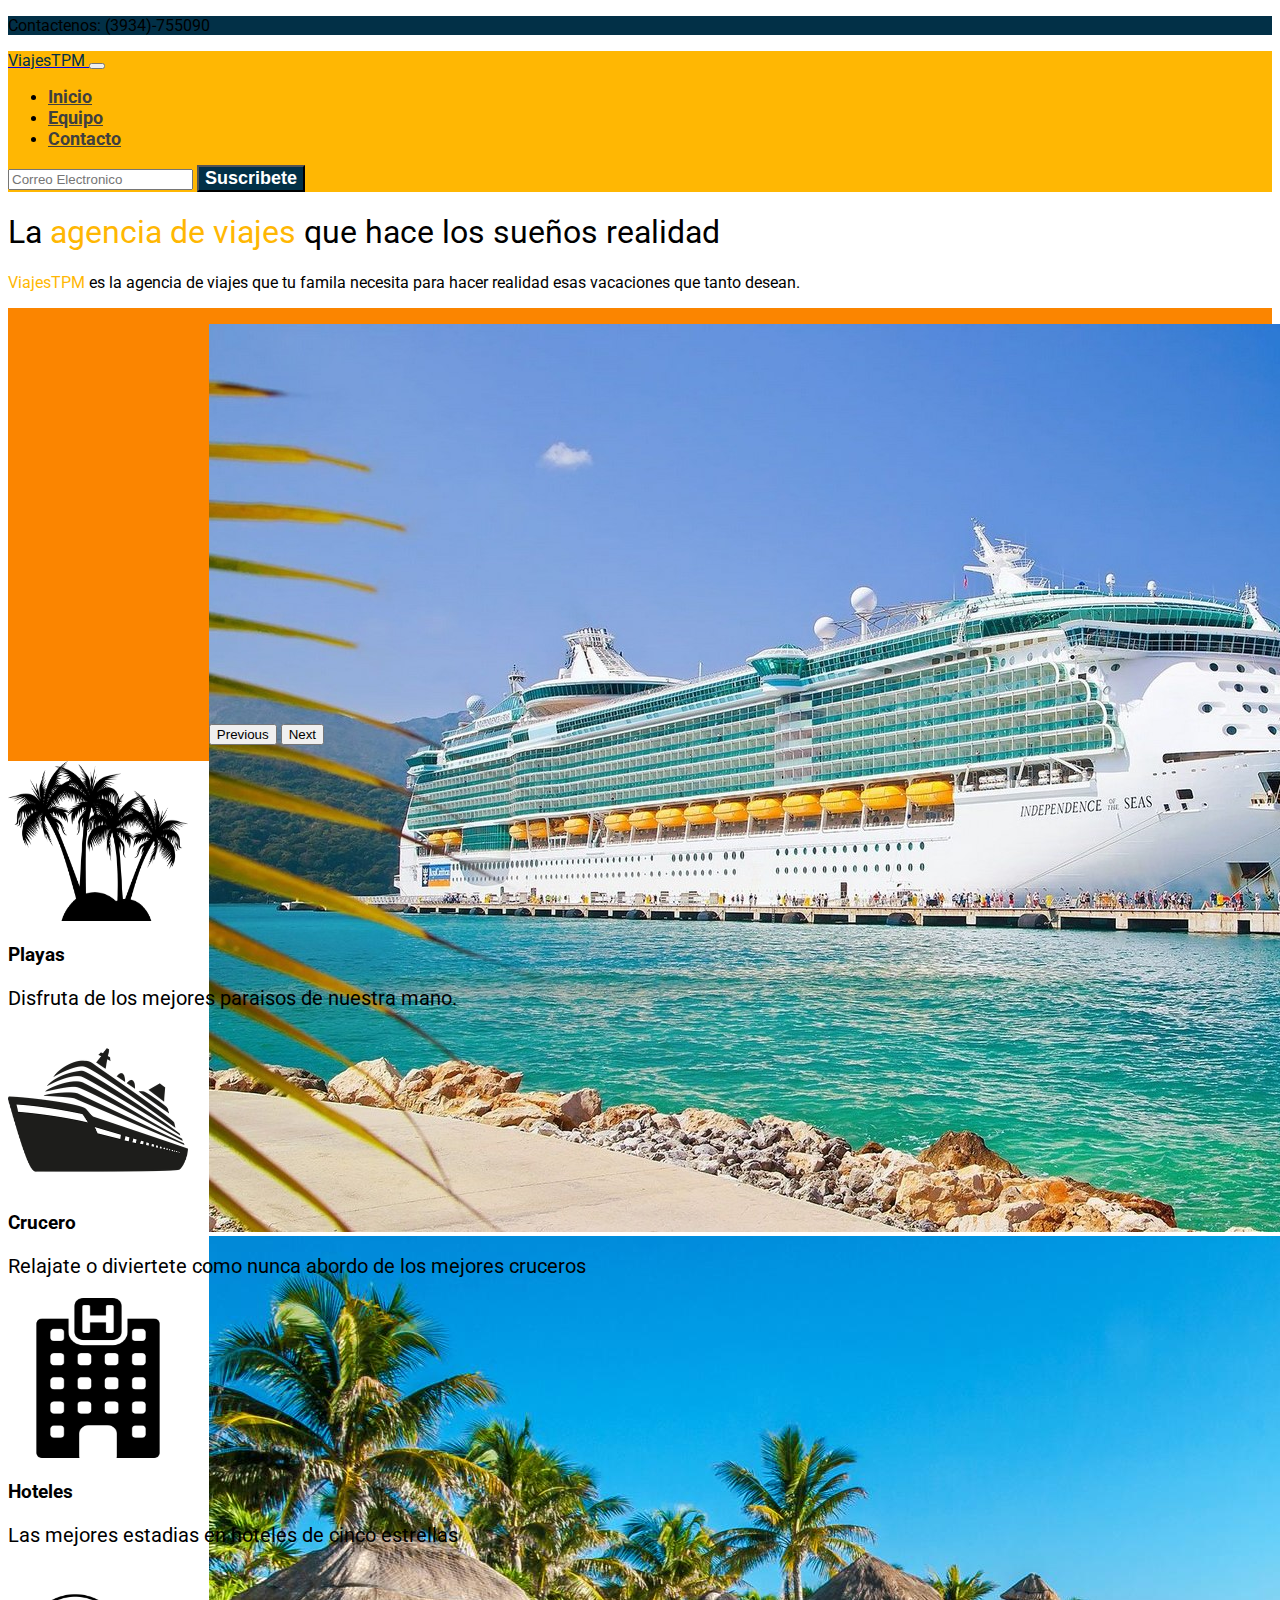
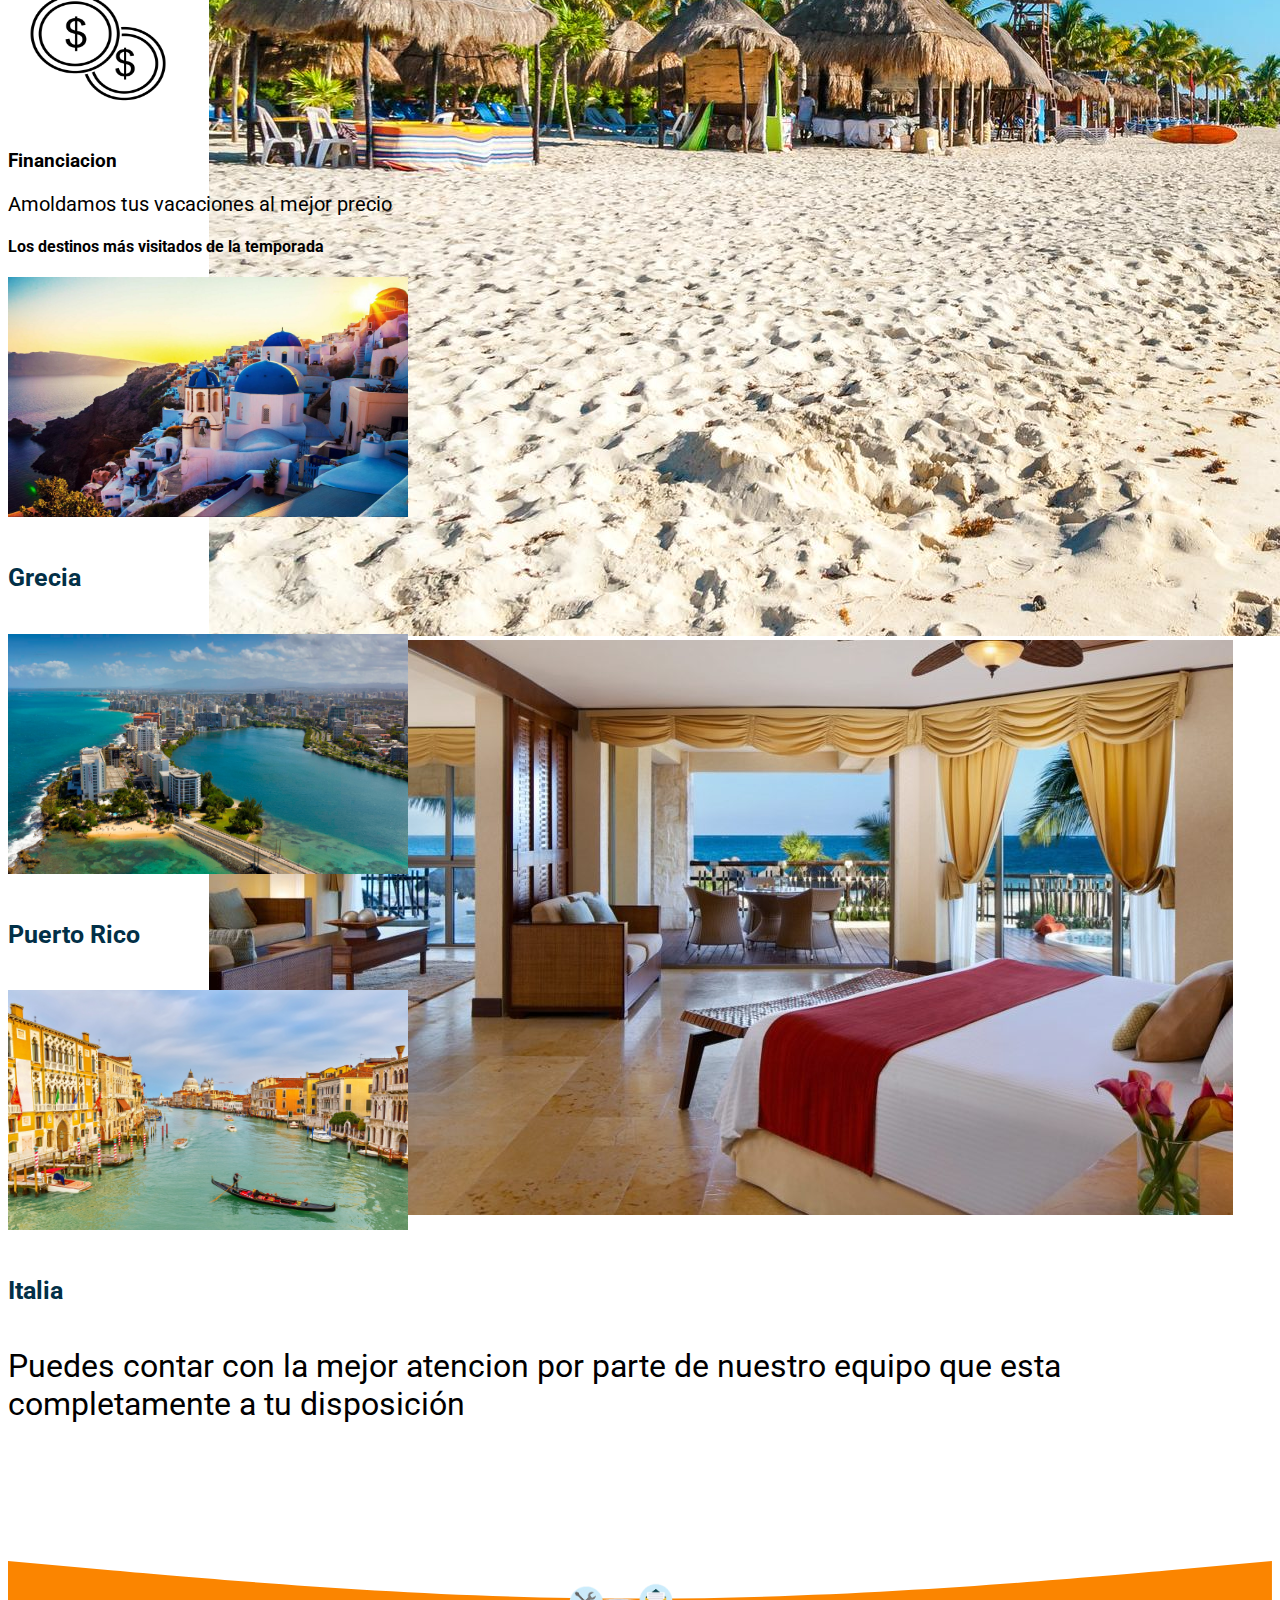
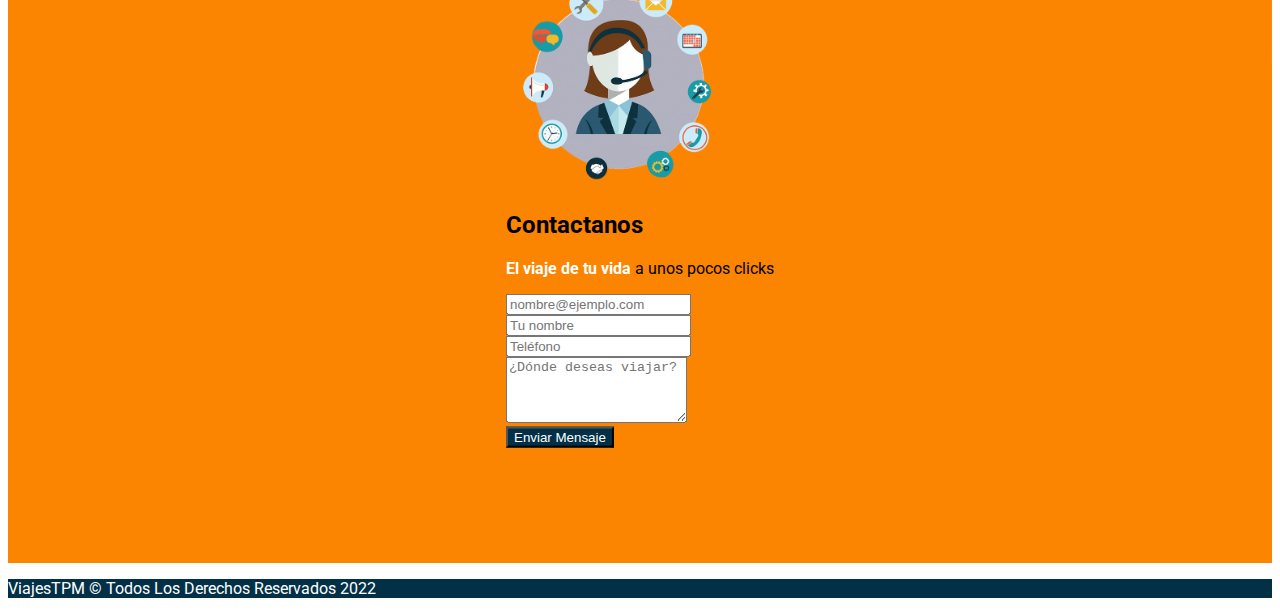
==== commit 9961c947: "Destinos mas frecuentados" ====
--- a/index.html
+++ b/index.html
@@ -27,7 +27,7 @@
 
     <nav class="navbar navbar-expand-lg navbar-light amarillo p-3" id="menu">
       <div class="container-fluid">
-        <a class="navbar-brand" href="#">
+        <a class="navbar-brand" href="index.html">
           <span class="text-azul fs-5 fw-bold">ViajesTPM</span>
         </a>
         <button
@@ -50,11 +50,11 @@
             </li>
 
             <li class="nav-item">
-              <a class="nav-link" href="#">Equipo</a>
+              <a class="nav-link" href="equipo.html">Equipo</a>
             </li>
 
             <li class="nav-item">
-              <a class="nav-link" href="#">Contacto</a>
+              <a class="nav-link" href="contacto.html">Contacto</a>
             </li>
           </ul>
           <form class="d-flex">
@@ -132,11 +132,11 @@
     <!-- ================================================== -->
     <!-- SERVICIOS figura fondo semejanza--> 
     <!-- ================================================== -->
-    <section class="container-fluid">
+    <section class="texto-servicios container-fluid">
       
       <div class="row w-75 mx-auto my-5 servicio-fila">
         <div class="col-lg-6 col-md-12 col-sm-12 d-flex justify-content-center my-4">
-          <img src="/img/playa.png" alt="playas" width="180" height=160>      
+          <img src="./img/playa.png" alt="playas" width="180" height=160>      
           <div>
             <h3 class="fs-5 mt-4 px-4 pb-1">Playas</h3>
             <p class="px-4">Disfruta de los mejores paraisos de nuestra mano.</p>
@@ -144,7 +144,7 @@
         </div>
 
         <div class="col-lg-6 col-md-12 col-sm-12 d-flex justify-content-center my-4">
-          <img src="/img/crucero.png" alt="Crucero" width="180" height="160">
+          <img src="./img/crucero.png" alt="Crucero" width="180" height="160">
           <div>
             <h3 class="fs-5 mt-4 px-4 pb-1">Crucero</h3>
             <p class="px-4">Relajate o diviertete como nunca abordo de los mejores cruceros</p>
@@ -152,7 +152,7 @@
         </div>
 
         <div class="col-lg-6 col-md-12 col-sm-12 d-flex justify-content-center my-4">
-            <img src="/img/hotel.png" alt="hotel" width="180" height="160">
+            <img src="./img/hotel.png" alt="hotel" width="180" height="160">
             <div>
                 <h3 class="fs-5 mt-4 px-4 pb-1">Hoteles</h3>
                 <p class="px-4">Las mejores estadias en hoteles de cinco estrellas</p>
@@ -160,7 +160,7 @@
         </div>
 
           <div class="col-lg-6 col-md-12 col-sm-12 d-flex justify-content-center my-4">
-            <img src="/img/moneda.png" alt="moneda" width="180" height="160">
+            <img src="./img/moneda.png" alt="moneda" width="180" height="160">
             <div>
               <h3 class="fs-5 mt-4 px-4 pb-1">Financiacion</h3>
               <p class="px-4">Amoldamos tus vacaciones al mejor precio</p>
@@ -177,22 +177,22 @@
       <div class="w-50 m-auto text-center">
         <h4 class="p-3 fs-2 border-top border-3" >Los destinos más visitados de la temporada</h4>
       </div>
-      <div class=" mb-5 text-center d-flex justify-content-around">
+      <div class="container-fluid mb-5 text-center d-flex justify-content-around masVisitados-respo">
         <div class="imgMasVisitados">
-          <a class="links" href="">
-            <img src="/img/grecia.jpg" class="" alt="Grecia">
+          <a class="links" href="grecia.html">
+            <img src="./img/grecia.jpg" class="img-fluid" alt="Grecia">
             <h5>Grecia</h5>
           </a>
         </div>
         <div class="imgMasVisitados">
-          <a class="links" href="">
-            <img src="/img/puertoRico.jpg" class="" alt="Puerto Rico">
+          <a class="links" href="puertoRico.html">
+            <img src="./img/puertoRico.jpg" class="img-fluid" alt="Puerto Rico">
             <h5>Puerto Rico</h5>
           </a>
         </div>
         <div class="imgMasVisitados">
-          <a class="links" href="">
-            <img src="/img/italia.webp" class="" alt="Italia">
+          <a class="links" href="italia.html">
+            <img src="./img/italia.webp" class="img-fluid" alt="Italia">
             <h5>Italia</h5>
           </a>
         </div>
--- a/CSS/style.css
+++ b/CSS/style.css
@@ -1,8 +1,31 @@
+@import url('https://fonts.googleapis.com/css2?family=Roboto:wght@400;700&display=swap');
+
 /* GLOBALES */
 body{
-    font-family: 'Montserrat', sans-serif;
+    font-family: 'Roboto', sans-serif;
     overflow-x: hidden;
 }
+
+h1{
+    font-size: 2rem;
+    font-weight: 400;
+}
+h3{
+    font-weight: 700;
+}
+
+h5{
+    font-size: 25px;
+    font-weight: 700;
+}
+p{
+    font-weight: 400;
+}
+
+a{
+    font-family: 'Roboto', sans-serif;
+}
+
 
 /* COLORES */
 .naranja{
@@ -59,6 +82,13 @@
     padding: 1rem;
 }
 
+/* Servicios */
+
+.texto-servicios p{
+    font-size: 20px;
+    font-weight: 400;
+}
+
 /* Mas Visitados */
 
 .imgMasVisitados img{
@@ -72,6 +102,50 @@
 .links{
     color:#023047;
 }
+
+/* Mas visitados puntos */
+.contenedorRazones{
+    background-color: #fb8500;
+    border-radius: 15px;
+}
+.contenedorRazones a{
+    text-decoration: none;
+    color: #023047;
+}
+.contenedorRazones a:hover{
+    color: white;
+}
+.img-col-1{
+    transform: rotate(-20deg);
+    margin-bottom: 50px;
+}
+.img-col-2{
+    transform: rotate(20deg);
+    margin-bottom: 50px;
+    
+}
+.img-lugares img{
+    width: 250px;
+    
+}
+.titulo-MasVisitados{
+    background-color: #023047;
+}
+
+.texto-MasVisitados h1{
+    font-size: 3rem;
+    font-weight: 900;
+    color: white;
+}
+.texto-MasVisitados h2{
+    font-size: 30px;
+}
+.texto-MasVisitados p{
+    font-size: 16px;
+    font-weight: 700;
+}
+
+
 
 
 /* fondo contacto */
@@ -86,6 +160,23 @@
     position: relative;
     margin-top: 15rem
 }
+
+
+/* EQUIPO */
+
+.img-equipo{
+    height: 400px;
+    width: auto;
+}
+.fondo-equipo{
+    background-color: #ffb703;
+}
+.fondo-equipo span{
+    color: white;
+    font-weight: 700;
+}
+
+
 
 /* formulario */
 strong{
@@ -105,15 +196,100 @@
     color: black;
 }
 
+/* formulario contacto */
+
+.form-contacto{
+    
+    border-radius: 30px;
+    background-color: #fb8500;
+}
+
 /* FOOTER */
 
 footer p{
     color: white;
 }
 
-/* Media queries pantala sm */
-
+/* Media queries */
+
+/* celular */
+@media screen and (max-width: 480px){
+
+    /* inicio */
+    .contenedor-slider{
+        width: 100%;
+    }
+    .carousel-inner{
+        padding-top: 5rem;
+    }
+    .imgMasVisitados{
+        width: 100% !important;
+    }
+    
+    .masVisitados-respo{
+        flex-direction: column;
+        width: 100% !important;
+    }
+
+    /* equipo */
+    .contenedor-equipo-sm{
+        width: 90% !important;
+    }
+
+    .equipo-sm{
+        flex-direction: column;
+        padding-top: 15px;
+    }
+    .img-equipo-sm{
+        width: 80% !important;
+        padding-bottom: 15px;
+    }
+    .texto-equipo-sm{
+        width: 100% !important;
+    }
+
+    /* Contacto */
+
+    .redes-respo{
+        flex-direction: column;
+        justify-content: center;
+        align-items: center;
+    }
+    .text-contacto-sm{
+        text-align: center;
+    }
+    .form-contacto-respo{
+        width: 100% !important;
+    }
+
+    /* Grecia */
+    .contenedorRazones{
+        width: 100% !important;
+    }
+    .img-fluid{
+        transform: none;
+        margin-top: 30rem !important;
+    }
+    .img-fluid2{
+        transform: none;
+        margin-top: 30rem !important;
+    }
+    .col3-respo{
+        width: 33% !important;
+    }
+    .texto-MasVisitados-respo{
+        padding: 0 !important;
+    }
+    .texto-MasVisitados-respo p{
+        font-weight: 400;
+        text-align:justify;
+    }
+}
+
+/* tablet */
 @media (max-width:768px){
+
+    /* inicio */
     .servicio-fila{
         width: 100% !important;
         text-align: center;
@@ -122,4 +298,43 @@
     #bg-contacto{
         top: -107px;
     }
-}
+
+    .imgMasVisitados{
+        width: 30%;
+    }
+
+    /* Equipo */
+
+    .contenedor-equipo-md{
+        width: 90% !important;
+    }
+
+    .texto-equipo-largo{
+        font-size: 20px !important;
+        padding: 0 !important;
+    }
+
+    /* Contacto */
+
+    .contenedor-contacto-md{
+        width: 100% !important;
+    }
+
+    /* Grecia */
+
+    .contenedorRazones{
+        width: 100% !important;
+    }
+    .img-fluid{
+        transform: none;
+        margin-top: 12rem;
+    }
+    .img-fluid2{
+        transform: none;
+        margin-top: 12rem;
+    }
+    .col3-respo{
+        width: 33% !important;
+        margin-left: 0;
+    }
+}
